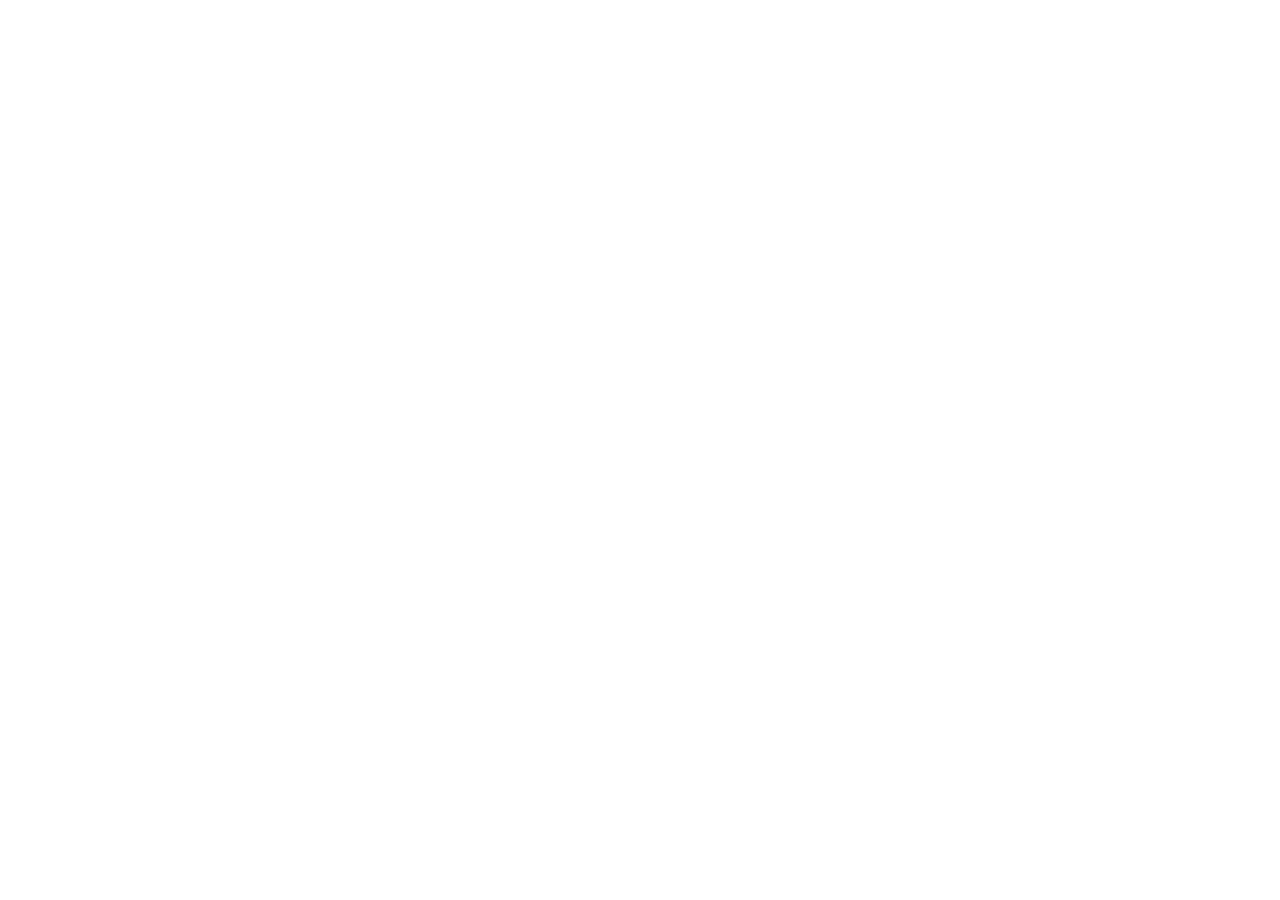
==== javascript-game.html @ 23055598 "added directories and files" ====
<!DOCTYPE html>
<html>
<head>
    <meta charset="utf-8" />
    <meta http-equiv="X-UA-Compatible" content="IE=edge">
    <title>Word Guess Game</title>
    <meta name="viewport" content="width=device-width, initial-scale=1">
    <link rel="stylesheet" type="text/css" media="screen" href="assets/css/style.css" />
    <script src="assets/javascript/game.js"></script>
</head>
<body>
    
</body>
</html>
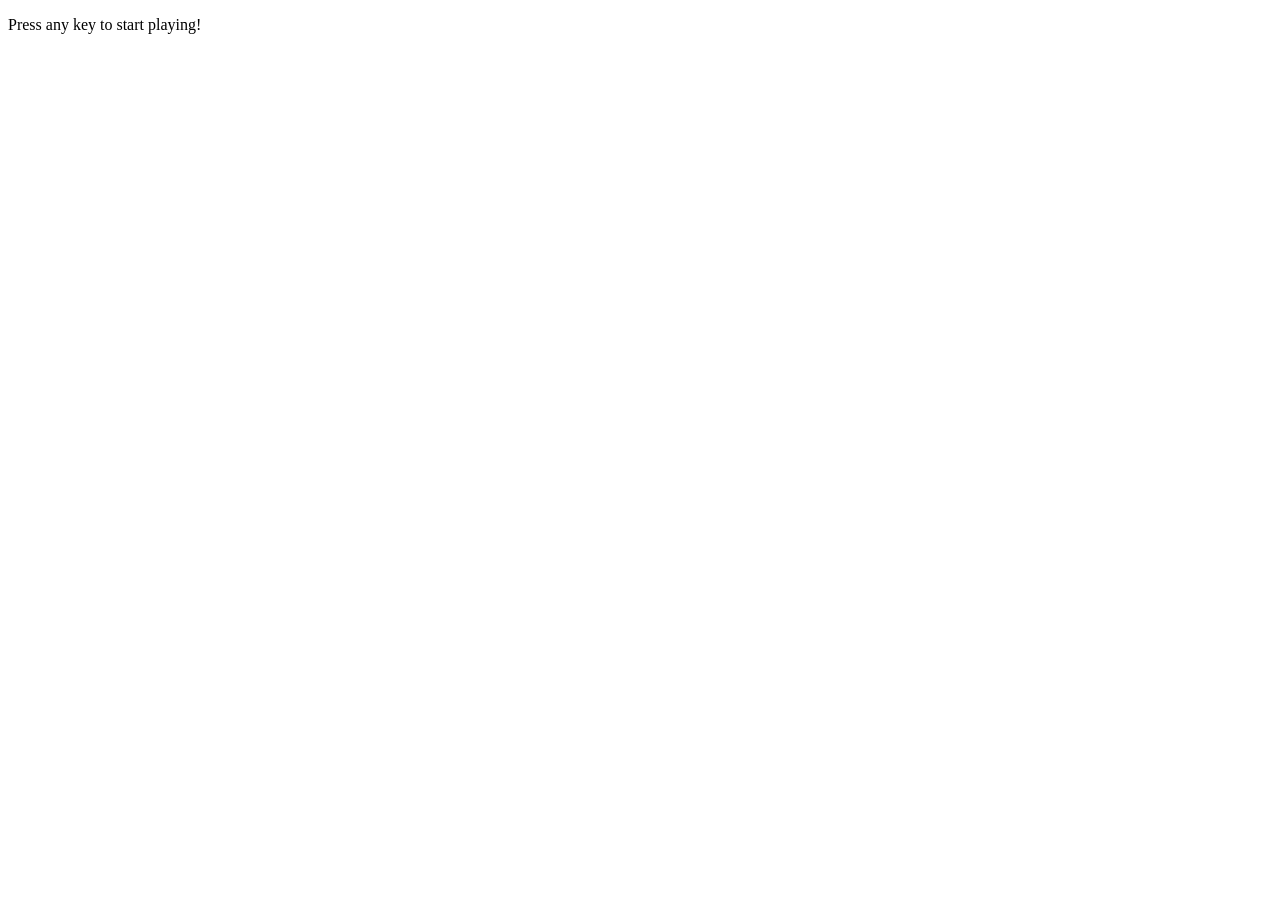
==== commit b4cccc8f: "added directions, placeholders for wins, guesses remaining and all letters guessed, made all letters" ====
--- a/javascript-game.html
+++ b/javascript-game.html
@@ -1,5 +1,6 @@
 <!DOCTYPE html>
 <html>
+
 <head>
     <meta charset="utf-8" />
     <meta http-equiv="X-UA-Compatible" content="IE=edge">
@@ -7,8 +8,16 @@
     <meta name="viewport" content="width=device-width, initial-scale=1">
     <link rel="stylesheet" type="text/css" media="screen" href="assets/css/style.css" />
     <script src="assets/javascript/game.js"></script>
+   
 </head>
+
 <body>
-    
+    <div>
+        <p id="directions-text">Press any key to start playing!</p>
+        <p id="wins-text"></p>
+        <p id="guessesRemaining-text"></p>
+        <p id="allLettersGuessed-text"></p>
+    </div>
 </body>
+
 </html>
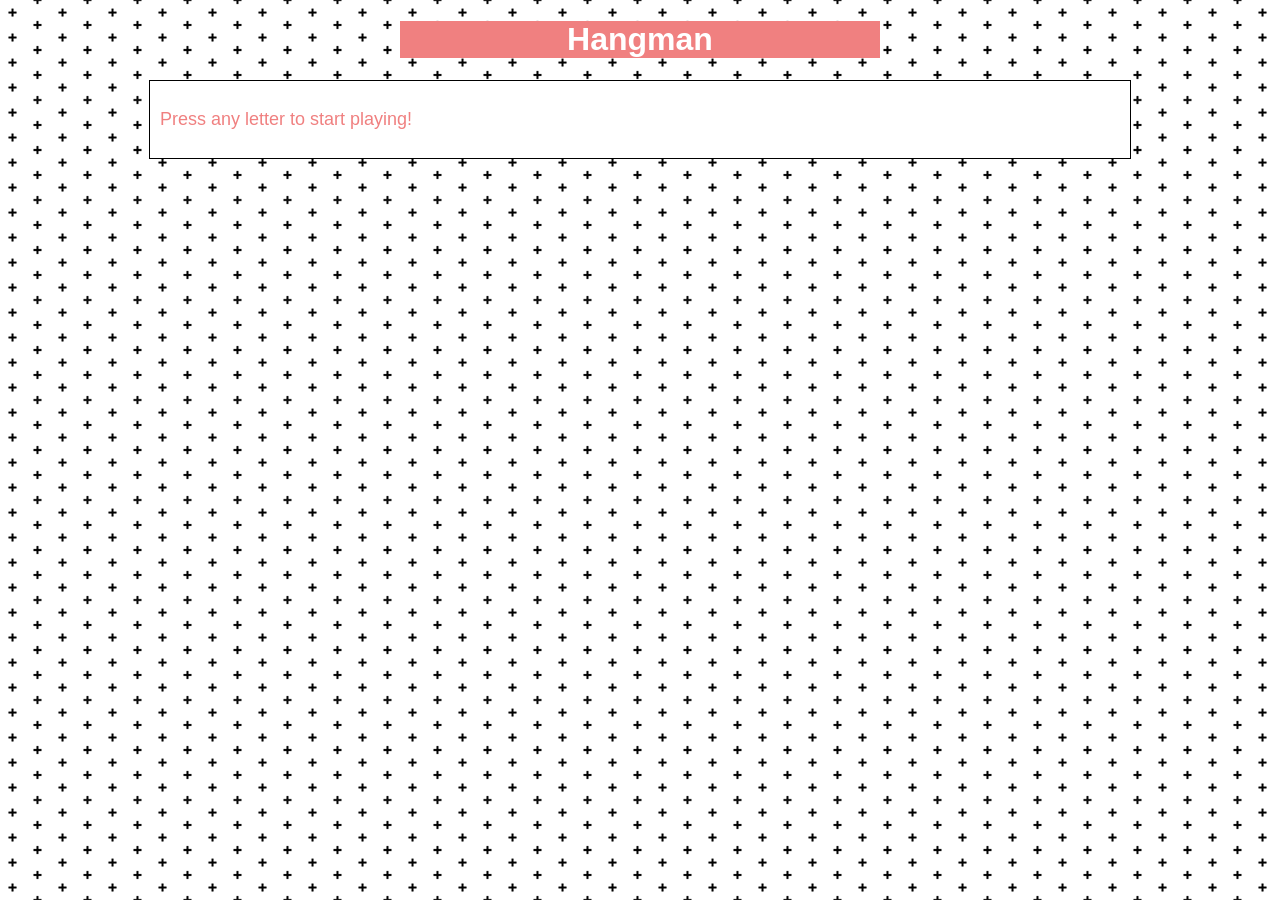
==== commit 9efb8f46: "added prompts and confirms to reload page when guessesRemaining = 0" ====
--- a/javascript-game.html
+++ b/javascript-game.html
@@ -8,15 +8,18 @@
     <meta name="viewport" content="width=device-width, initial-scale=1">
     <link rel="stylesheet" type="text/css" media="screen" href="assets/css/style.css" />
     <script src="assets/javascript/game.js"></script>
-   
 </head>
 
 <body>
-    <div>
-        <p id="directions-text">Press any key to start playing!</p>
-        <p id="wins-text"></p>
-        <p id="guessesRemaining-text"></p>
-        <p id="allLettersGuessed-text"></p>
+<header><h1>Hangman</h1></header>
+    <div class="container">
+        <div class="text">
+            <p id="directions-text">Press any letter to start playing!</p>
+            <p id="wins-text"></p>
+            <p id="currentWord-text"></p>
+            <p id="guessesRemaining-text"></p>
+            <p id="allLettersGuessed-text"></p>
+        </div>
     </div>
 </body>
 
--- a/assets/css/style.css
+++ b/assets/css/style.css
@@ -0,0 +1,27 @@
+body {
+    background-image: url("../images/positive.png");
+    
+}
+
+header {
+    font-family: 'Franklin Gothic Medium', 'Arial Narrow', Arial, sans-serif;
+    color: white;
+    background: lightcoral;
+    width: 480px;
+    text-align: center;
+    margin: 0 auto;
+}
+
+.text {
+    color: lightcoral;
+    font-family: 'Franklin Gothic Medium', 'Arial Narrow', Arial, sans-serif;
+    font-size: large;
+}
+
+.container {
+    background: white;
+    margin: 0 auto;
+    border: 1px solid black;
+    width: 960px;
+    padding: 10px;
+}
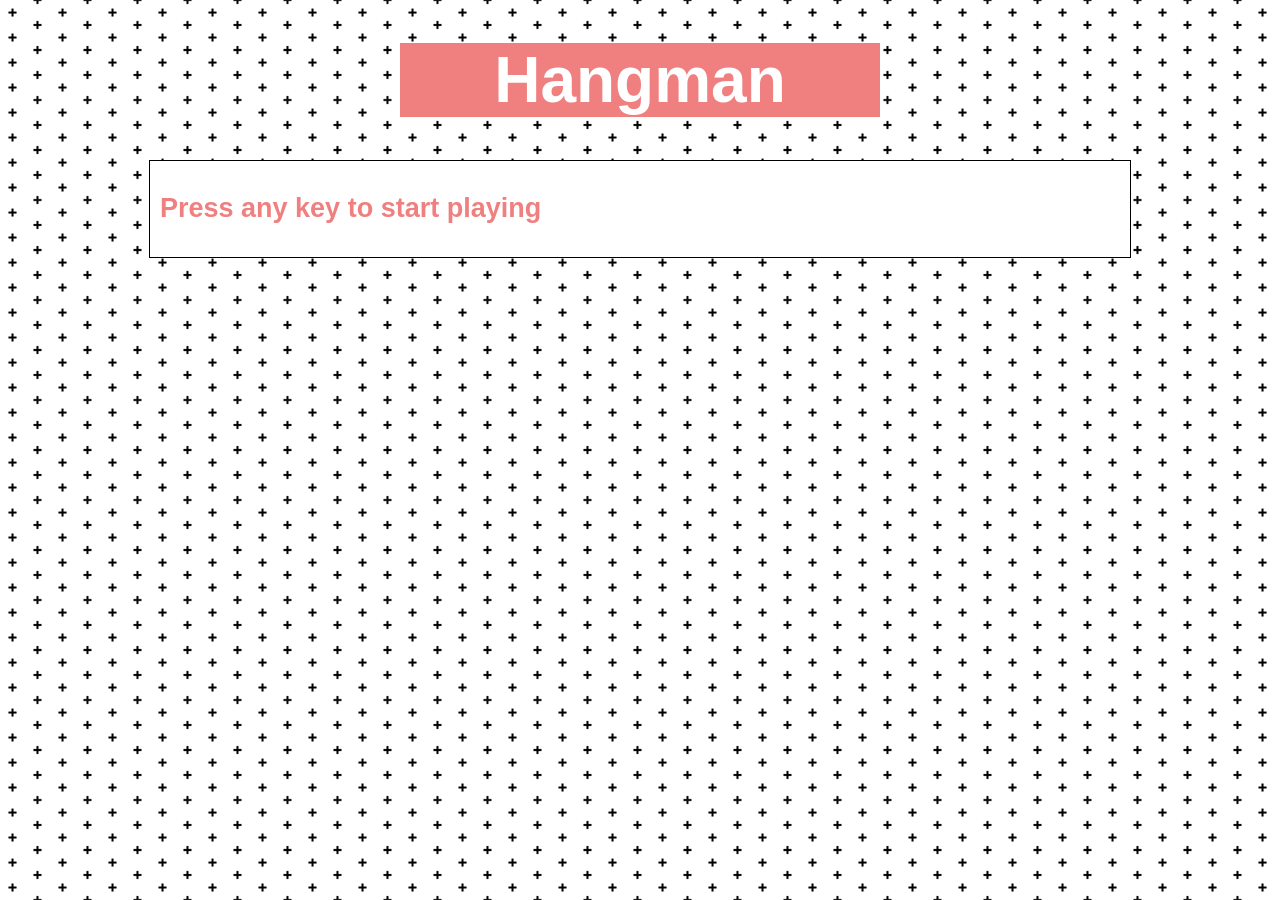
==== commit cdde3d60: "added a word character counter that converts the number of characters in a word to blank spaces" ====
--- a/javascript-game.html
+++ b/javascript-game.html
@@ -14,9 +14,9 @@
 <header><h1>Hangman</h1></header>
     <div class="container">
         <div class="text">
-            <p id="directions-text">Press any letter to start playing!</p>
+            <h2>Press any key to start playing</h2>
             <p id="wins-text"></p>
-            <p id="currentWord-text"></p>
+            <p id="blankSpaces-text"></p>
             <p id="guessesRemaining-text"></p>
             <p id="allLettersGuessed-text"></p>
         </div>
--- a/assets/css/style.css
+++ b/assets/css/style.css
@@ -10,6 +10,7 @@
     width: 480px;
     text-align: center;
     margin: 0 auto;
+    font-size: xx-large;
 }
 
 .text {
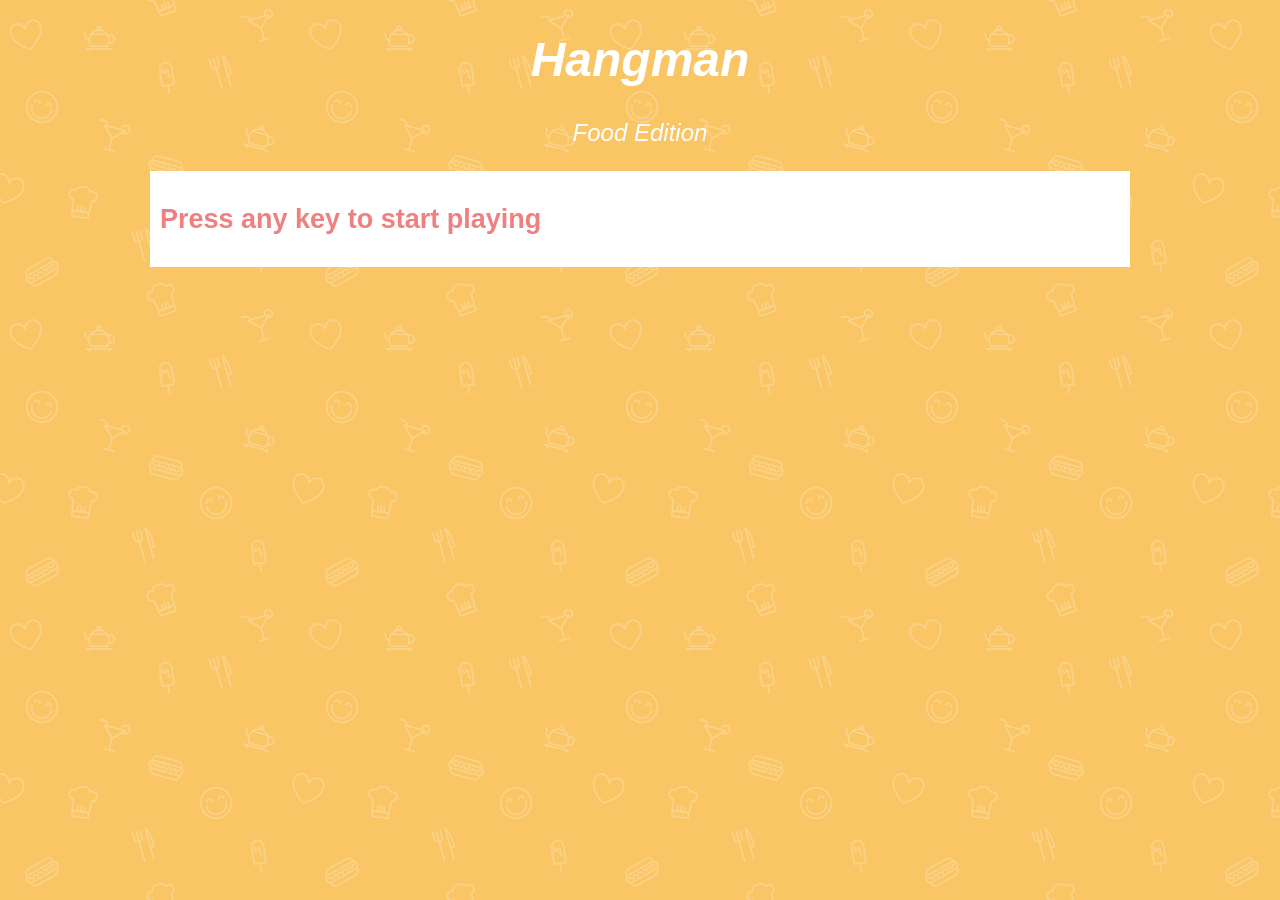
==== commit 1e298ebe: "finished functioning game with added styles" ====
--- a/javascript-game.html
+++ b/javascript-game.html
@@ -11,7 +11,10 @@
 </head>
 
 <body>
-<header><h1>Hangman</h1></header>
+<header>
+    <h1>Hangman</h1>
+    <p>Food Edition</p>
+</header>
     <div class="container">
         <div class="text">
             <h2>Press any key to start playing</h2>
--- a/assets/css/style.css
+++ b/assets/css/style.css
@@ -1,16 +1,16 @@
 body {
-    background-image: url("../images/positive.png");
+    background-image: url("../images/food.png");
     
 }
 
 header {
     font-family: 'Franklin Gothic Medium', 'Arial Narrow', Arial, sans-serif;
     color: white;
-    background: lightcoral;
     width: 480px;
     text-align: center;
     margin: 0 auto;
-    font-size: xx-large;
+    font-size: x-large;
+    font-style: italic;
 }
 
 .text {
@@ -22,7 +22,6 @@
 .container {
     background: white;
     margin: 0 auto;
-    border: 1px solid black;
     width: 960px;
     padding: 10px;
 }
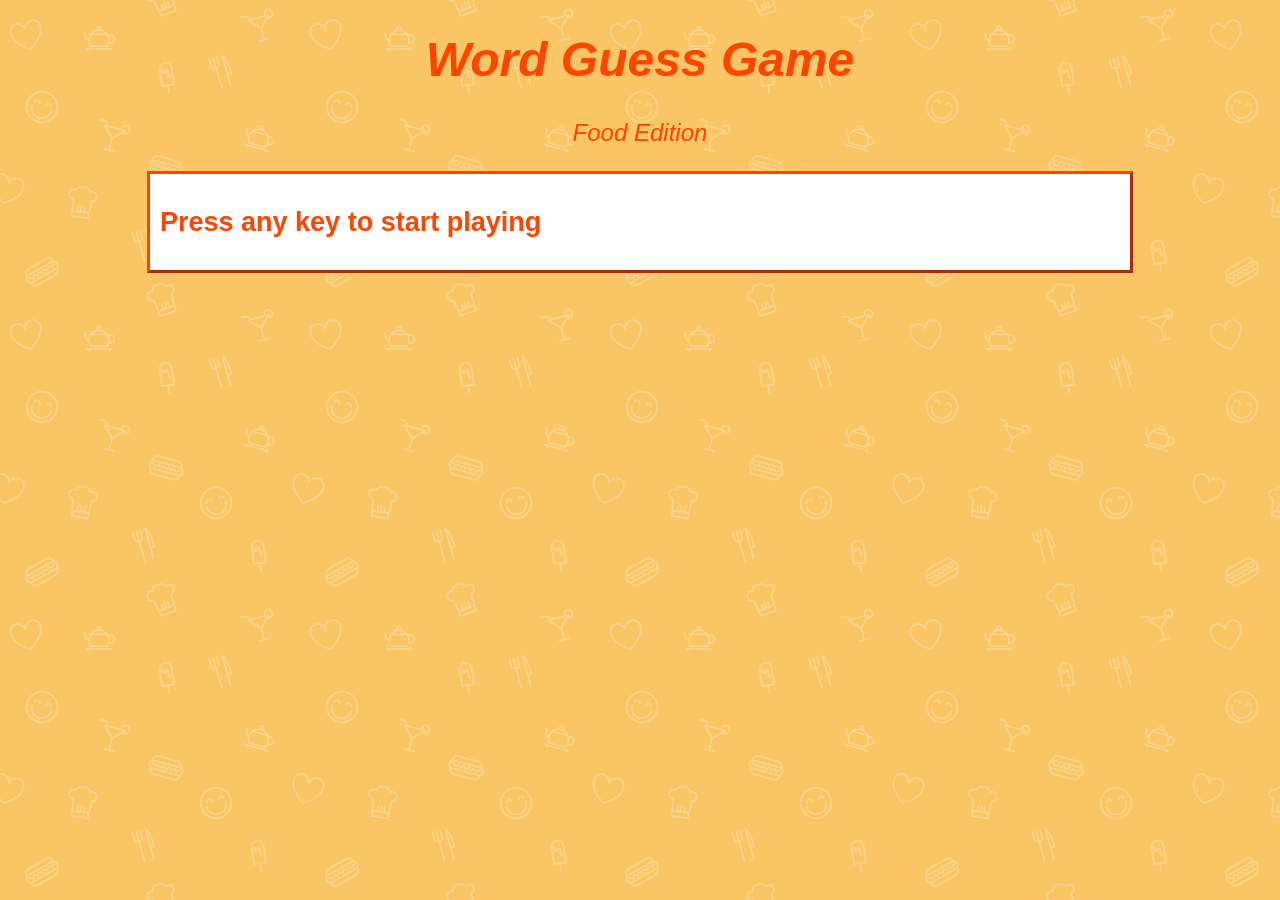
==== commit df017aef: "final style changes, added join to blankSpaces array to remove commas" ====
--- a/javascript-game.html
+++ b/javascript-game.html
@@ -12,7 +12,7 @@
 
 <body>
 <header>
-    <h1>Hangman</h1>
+    <h1>Word Guess Game</h1>
     <p>Food Edition</p>
 </header>
     <div class="container">
--- a/assets/css/style.css
+++ b/assets/css/style.css
@@ -5,7 +5,7 @@
 
 header {
     font-family: 'Franklin Gothic Medium', 'Arial Narrow', Arial, sans-serif;
-    color: white;
+    color: orangered;
     width: 480px;
     text-align: center;
     margin: 0 auto;
@@ -14,13 +14,15 @@
 }
 
 .text {
-    color: lightcoral;
+    color: orangered;
     font-family: 'Franklin Gothic Medium', 'Arial Narrow', Arial, sans-serif;
     font-size: large;
 }
 
 .container {
     background: white;
+    border-style: outset;
+    border-color: orangered;
     margin: 0 auto;
     width: 960px;
     padding: 10px;
